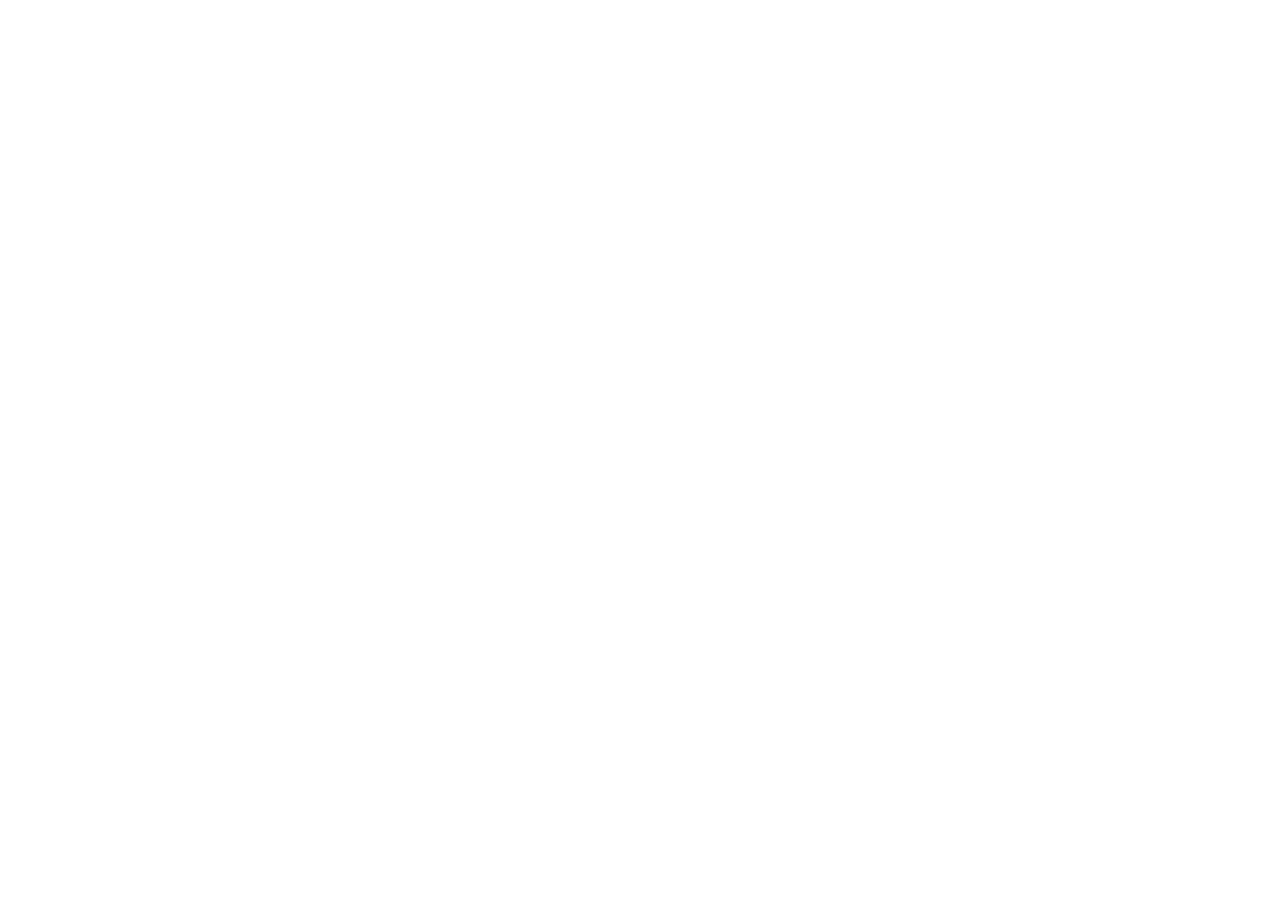
==== src/templates/index.html @ a2e5a66f "little update going forward" ====
<!DOCTYPE html>
<html lang="en">
<head>
    <meta charset="UTF-8">
    <meta http-equiv="X-UA-Compatible" content="IE=edge">
    <meta name="viewport" content="width=device-width, initial-scale=1.0">
    <title>Document</title>
</head>
<body>
    
</body>
</html>
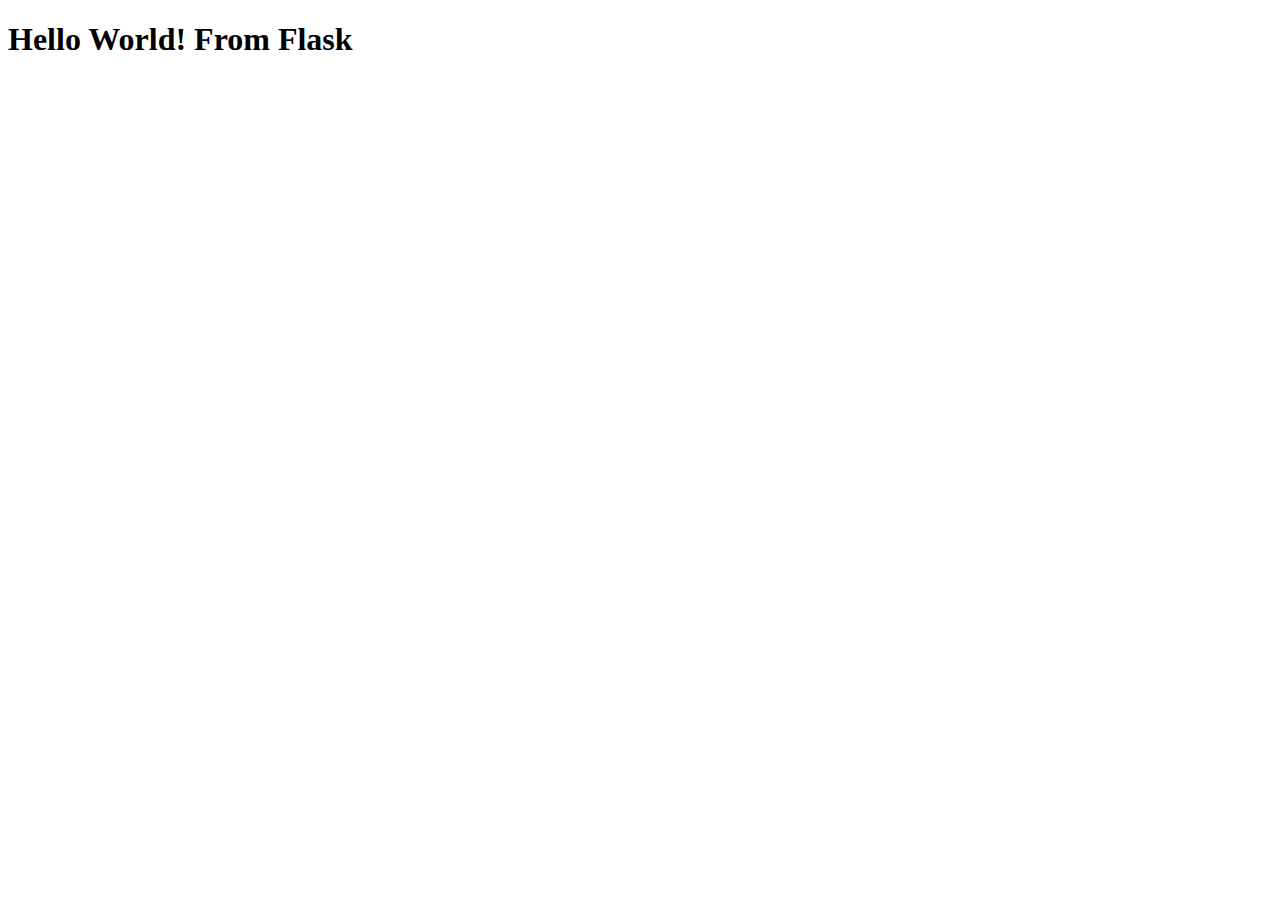
==== commit 296099b7: "Flask Bone Structure" ====
--- a/src/templates/index.html
+++ b/src/templates/index.html
@@ -7,6 +7,6 @@
     <title>Document</title>
 </head>
 <body>
-    
+    <H1>Hello World! From Flask</H1>
 </body>
 </html>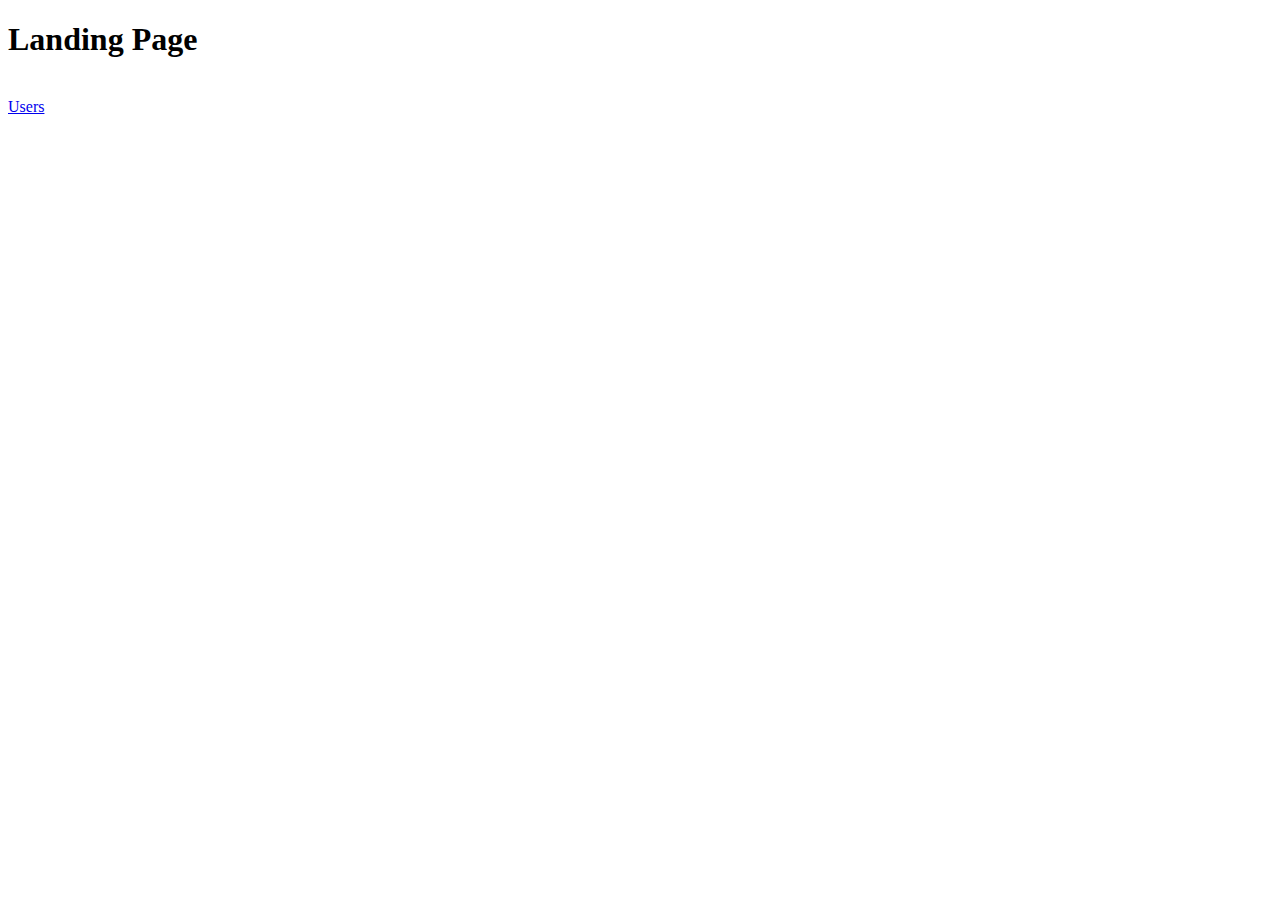
==== commit 7f7101b6: "minimal changes for view and controller" ====
--- a/src/templates/index.html
+++ b/src/templates/index.html
@@ -7,6 +7,7 @@
     <title>Document</title>
 </head>
 <body>
-    <H1>Hello World! From Flask</H1>
+    <H1>Landing Page</H1><br>
+    <a href="users">Users</a>
 </body>
 </html>